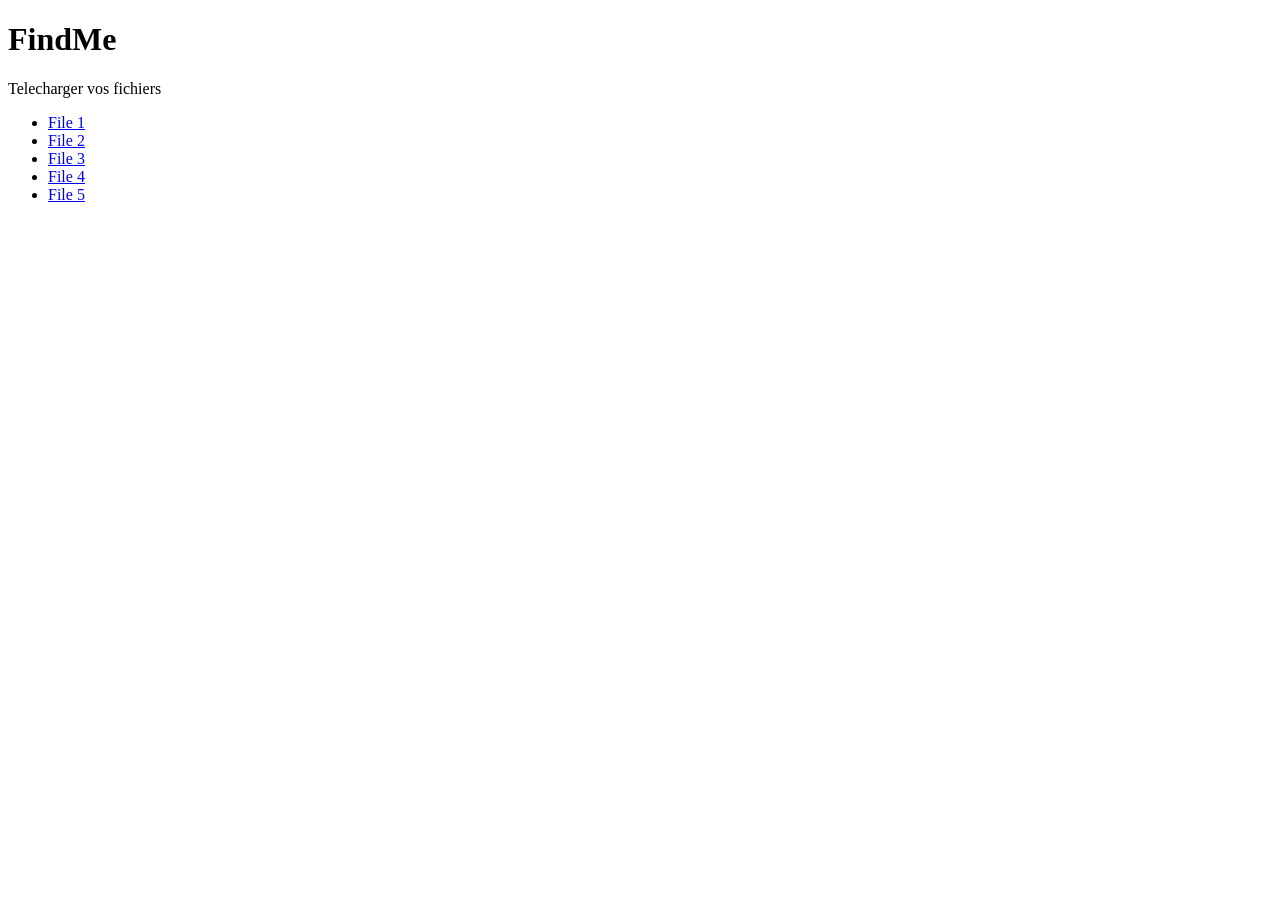
==== index.html @ 94f4cf05 "feat: nex links" ====
<!DOCTYPE html>
<html lang="en">
<head>
    <meta charset="UTF-8">
    <meta name="viewport" content="width=device-width, initial-scale=1.0">
    <title>Document</title>
</head>
<body>

    <h1>FindMe</h1>

    <p>Telecharger vos fichiers</p>

    <ul>
        <li><a href="files/file1.txt" download>File 1</a></li>
        <li><a href="files/file2.jpg" download>File 2</a></li>
        <li><a href="https://xn--estcequelacnilsestbougeaujourdhui-w6c.eu.org/" target="_blank">File 3</a></li>
        <li><a href="https://www.mug-cadeau.com/mug-tasse-idee-cadeau-humoristique-memes-internet/mug-les-jaloux-vous-etes-trop-moche.html" target="_blank">File 4</a></li>
        <li><a href="https://www.youtube.com/watch?v=JMYa9LVi0Lg&list=RDJMYa9LVi0Lg&start_radio=1" target="_blank">File 5</a></li>
    </ul>
    
</body>
</html>
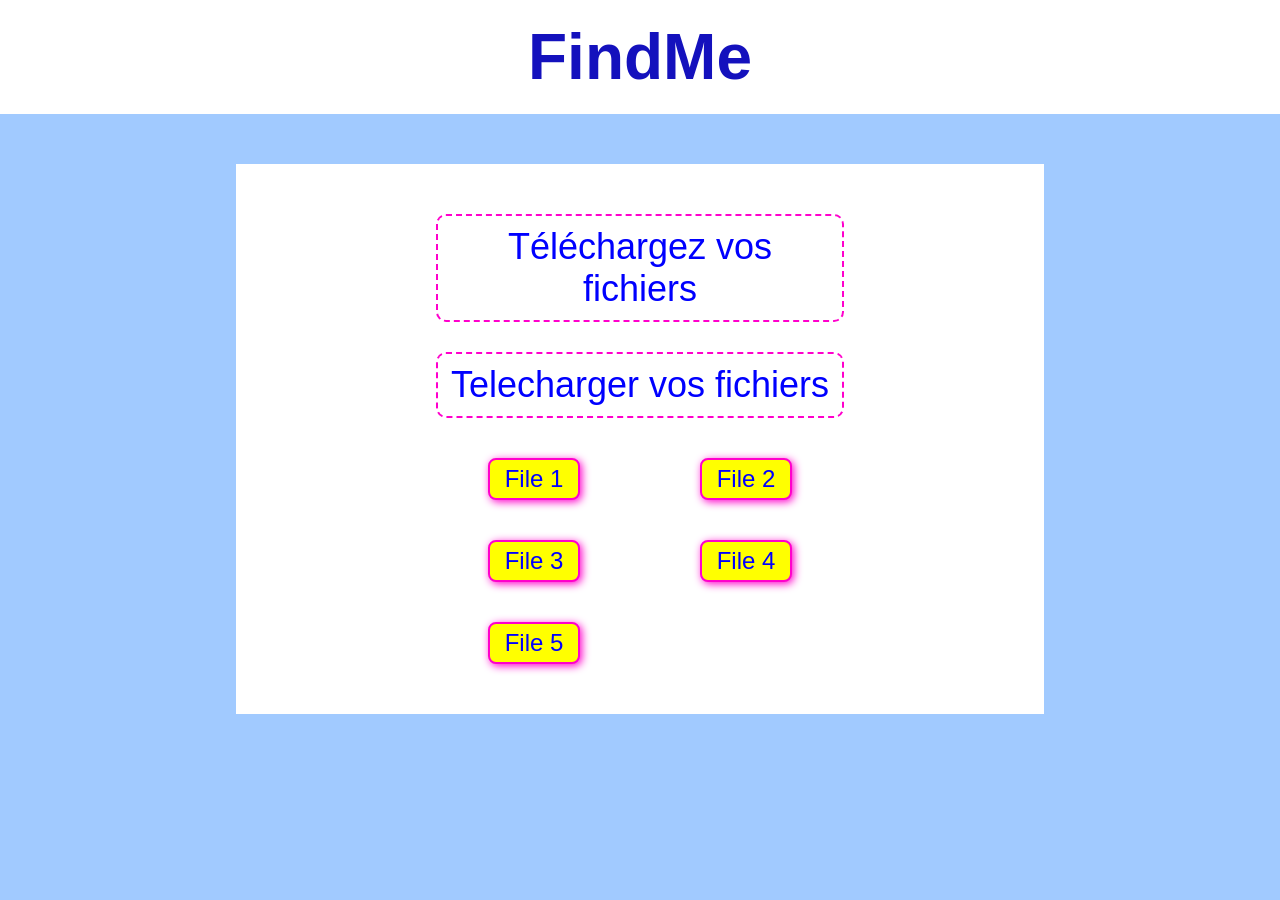
==== commit f7c028a7: "Merge branch 'main' of https://github.com/yelineeee/FindMe # Conflicts: #	index.html" ====
--- a/index.html
+++ b/index.html
@@ -1,13 +1,15 @@
-<!DOCTYPE html>
+<!doctype html>
 <html lang="en">
-<head>
-    <meta charset="UTF-8">
-    <meta name="viewport" content="width=device-width, initial-scale=1.0">
+  <head>
+    <meta charset="UTF-8" />
+    <meta name="viewport" content="width=device-width, initial-scale=1.0" />
+    <link rel="stylesheet" href="style.css" />
     <title>Document</title>
-</head>
-<body>
-
+  </head>
+  <body>
     <h1>FindMe</h1>
+    <div>
+      <p>Téléchargez vos fichiers</p>
 
     <p>Telecharger vos fichiers</p>
 
@@ -20,4 +22,4 @@
     </ul>
     
 </body>
-</html>+</html>
--- a/style.css
+++ b/style.css
@@ -0,0 +1,69 @@
+body {
+    background: #a1caff;
+    font-family: 'Comic Sans MS', 'Comic Sans', cursive, sans-serif;
+    margin: 0;
+}
+
+h1 {
+    text-align: center;
+    font-size: 64px;
+    color: #1411bd;
+    background: white;
+    padding: 20px;
+    top: 0;
+    margin: 0;
+}
+
+div {
+    background: #fff;
+    width: 60%;
+    margin: 50px auto;
+    padding: 20px;
+}
+
+p {
+    text-align: center;
+    font-size: 36px;
+    color: #0000ff;
+    border: 2px dashed #ff00cc;
+    margin: 30px auto 10px auto;
+    width: 50%;
+    padding: 10px;
+    border-radius: 10px;
+}
+
+ul {
+    display: grid;
+    grid-template-columns: 1fr 1fr;
+    gap: 20px 40px;
+    justify-content: center;
+    width: 50%;
+    margin: 0 auto;
+    padding: 20px 0;
+}
+
+li {
+    margin: 10px 0;
+    font-size: 24px;
+    list-style: none;
+    display: flex;
+    justify-content: center;
+}
+
+a {
+    color: #00f;
+    background: #ff0;
+    padding: 5px 15px;
+    border-radius: 8px;
+    border: 2px solid #ff00cc;
+    text-decoration: none;
+    box-shadow: 2px 2px 8px #ff00cc;
+    transition: background 0.2s, color 0.2s;
+}
+
+a:hover {
+    background: #00f;
+    color: #ff0;
+    border-color: #00c3ff;
+    box-shadow: 0 0 15px #00c3ff;
+}
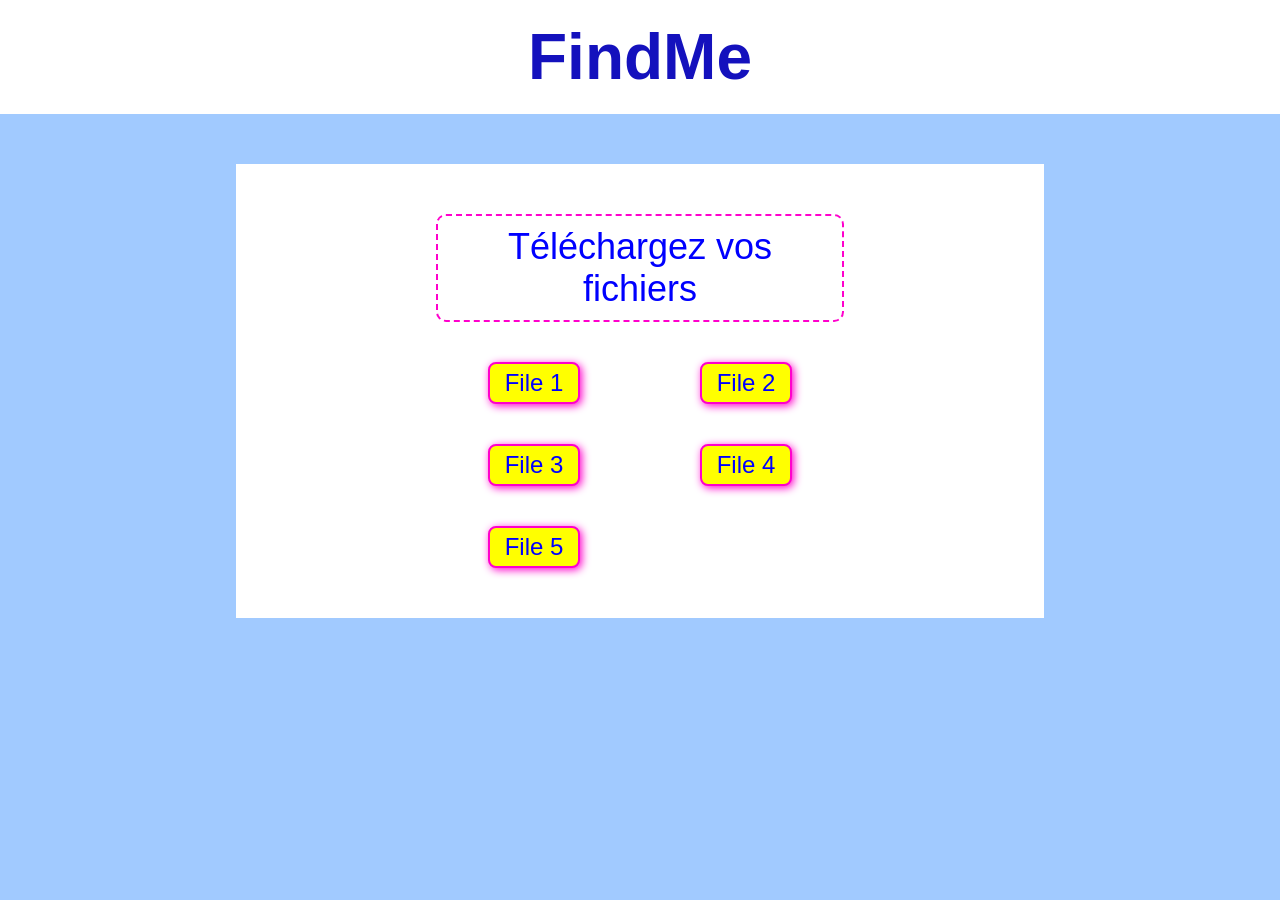
==== commit fd3382d1: "feat : p + mise en forme" ====
--- a/index.html
+++ b/index.html
@@ -10,16 +10,31 @@
     <h1>FindMe</h1>
     <div>
       <p>Téléchargez vos fichiers</p>
-
-    <p>Telecharger vos fichiers</p>
-
-    <ul>
+      <ul>
         <li><a href="files/file1.txt" download>File 1</a></li>
         <li><a href="files/file2.jpg" download>File 2</a></li>
-        <li><a href="https://xn--estcequelacnilsestbougeaujourdhui-w6c.eu.org/" target="_blank">File 3</a></li>
-        <li><a href="https://www.mug-cadeau.com/mug-tasse-idee-cadeau-humoristique-memes-internet/mug-les-jaloux-vous-etes-trop-moche.html" target="_blank">File 4</a></li>
-        <li><a href="https://www.youtube.com/watch?v=JMYa9LVi0Lg&list=RDJMYa9LVi0Lg&start_radio=1" target="_blank">File 5</a></li>
-    </ul>
-    
-</body>
+        <li>
+          <a
+            href="https://xn--estcequelacnilsestbougeaujourdhui-w6c.eu.org/"
+            target="_blank"
+            >File 3</a
+          >
+        </li>
+        <li>
+          <a
+            href="https://www.mug-cadeau.com/mug-tasse-idee-cadeau-humoristique-memes-internet/mug-les-jaloux-vous-etes-trop-moche.html"
+            target="_blank"
+            >File 4</a
+          >
+        </li>
+        <li>
+          <a
+            href="https://www.youtube.com/watch?v=JMYa9LVi0Lg&list=RDJMYa9LVi0Lg&start_radio=1"
+            target="_blank"
+            >File 5</a
+          >
+        </li>
+      </ul>
+    </div>
+  </body>
 </html>
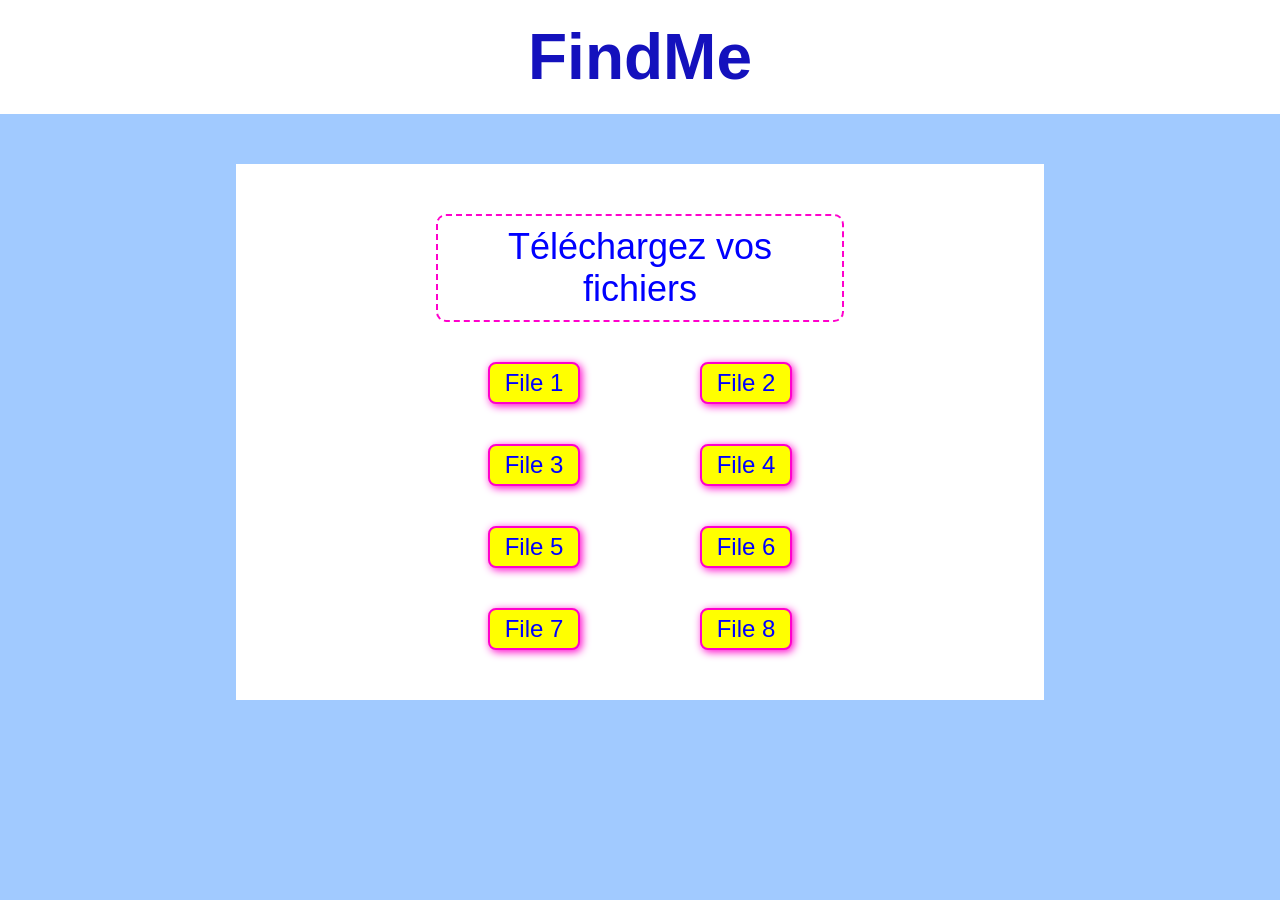
==== commit a211b410: "feat: new links" ====
--- a/index.html
+++ b/index.html
@@ -11,8 +11,8 @@
     <div>
       <p>Téléchargez vos fichiers</p>
       <ul>
-        <li><a href="files/file1.txt" download>File 1</a></li>
-        <li><a href="files/file2.jpg" download>File 2</a></li>
+        <li><a href="files/file1.txt" >File 1</a></li>
+        <li><a href="files/file2.jpg" >File 2</a></li>
         <li>
           <a
             href="https://xn--estcequelacnilsestbougeaujourdhui-w6c.eu.org/"
@@ -34,6 +34,14 @@
             >File 5</a
           >
         </li>
+        <li>
+            <a href="https://chat-jai-pete.fr/" target="_blank">File 6</a>
+        </li><li>
+            <a href="files/file3.png" target="_blank">File 7</a>
+        </li>
+        <li>
+            <a href="https://m.media-amazon.com/images/I/51i3ac0Oe2L._AC_SL1000_.jpg" target="_blank">File 8</a>
+        </li>
       </ul>
     </div>
   </body>
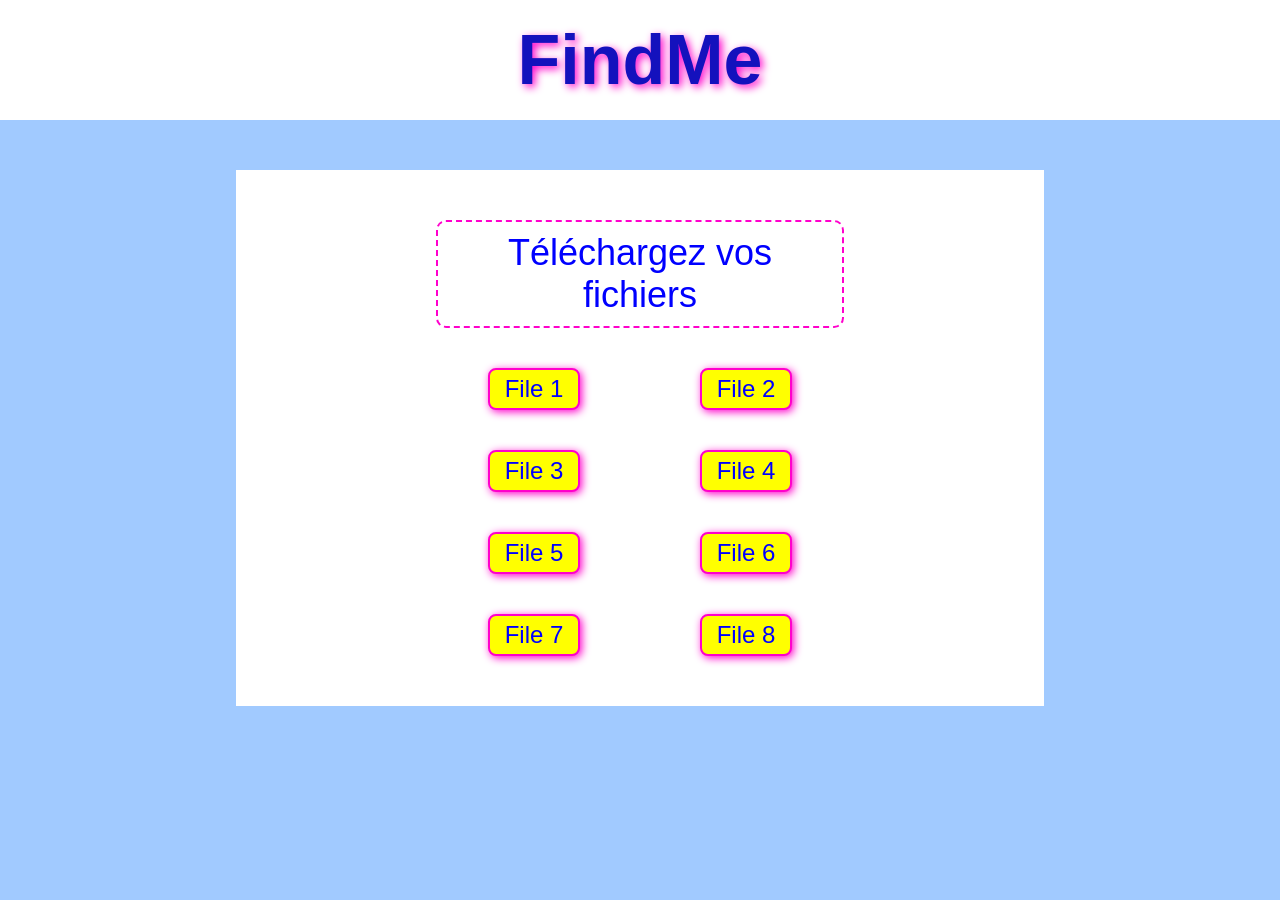
==== commit d4804a13: "feat : fichier cacher" ====
--- a/index.html
+++ b/index.html
@@ -32,15 +32,19 @@
             href="https://www.youtube.com/watch?v=JMYa9LVi0Lg&list=RDJMYa9LVi0Lg&start_radio=1"
             target="_blank"
             >File 5</a
-          >
+            >
+        </li>
+        <li class="cacher">
+          <a href="https://www.youtube.com/watch?v=KG6ft_YDp5k" target="_blank"
+            >Cache cache</a>
         </li>
         <li>
-            <a href="https://chat-jai-pete.fr/" target="_blank">File 6</a>
+          <a href="https://chat-jai-pete.fr/" target="_blank">File 6</a>
         </li><li>
-            <a href="files/file3.png" target="_blank">File 7</a>
+          <a href="files/file3.png" target="_blank">File 7</a>
         </li>
         <li>
-            <a href="https://m.media-amazon.com/images/I/51i3ac0Oe2L._AC_SL1000_.jpg" target="_blank">File 8</a>
+          <a href="https://m.media-amazon.com/images/I/51i3ac0Oe2L._AC_SL1000_.jpg" target="_blank">File 8</a>
         </li>
       </ul>
     </div>
--- a/style.css
+++ b/style.css
@@ -6,12 +6,13 @@
 
 h1 {
     text-align: center;
-    font-size: 64px;
+    font-size: 70px;
     color: #1411bd;
     background: white;
     padding: 20px;
     top: 0;
     margin: 0;
+    text-shadow: 3px 3px 8px #ff00cc;
 }
 
 div {
@@ -66,4 +67,8 @@
     color: #ff0;
     border-color: #00c3ff;
     box-shadow: 0 0 15px #00c3ff;
+}
+
+.cacher {
+    display: none;
 }
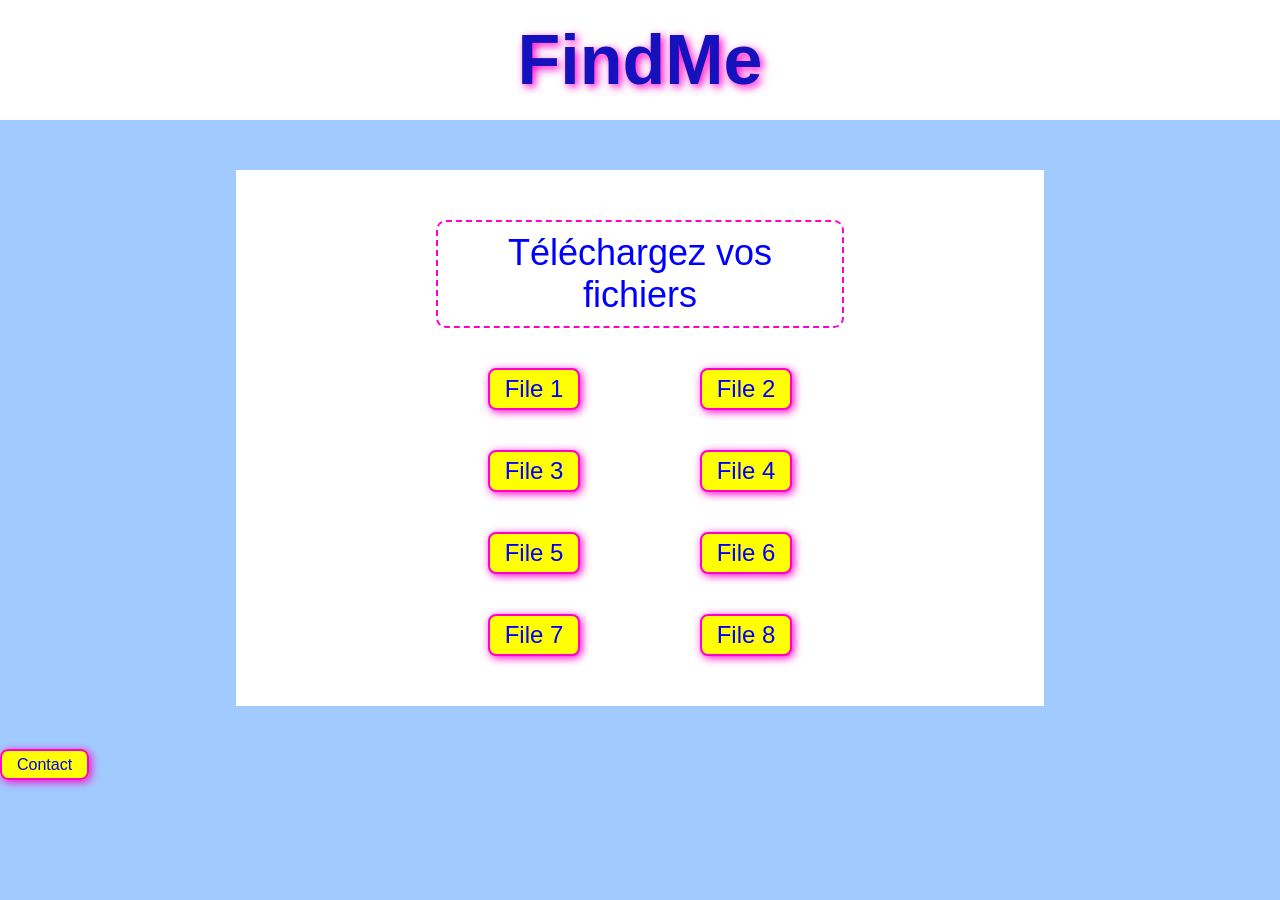
==== commit 5ea9363a: "fix: contact" ====
--- a/index.html
+++ b/index.html
@@ -48,5 +48,6 @@
         </li>
       </ul>
     </div>
+    <a href="contact.html">Contact</a>
   </body>
 </html>
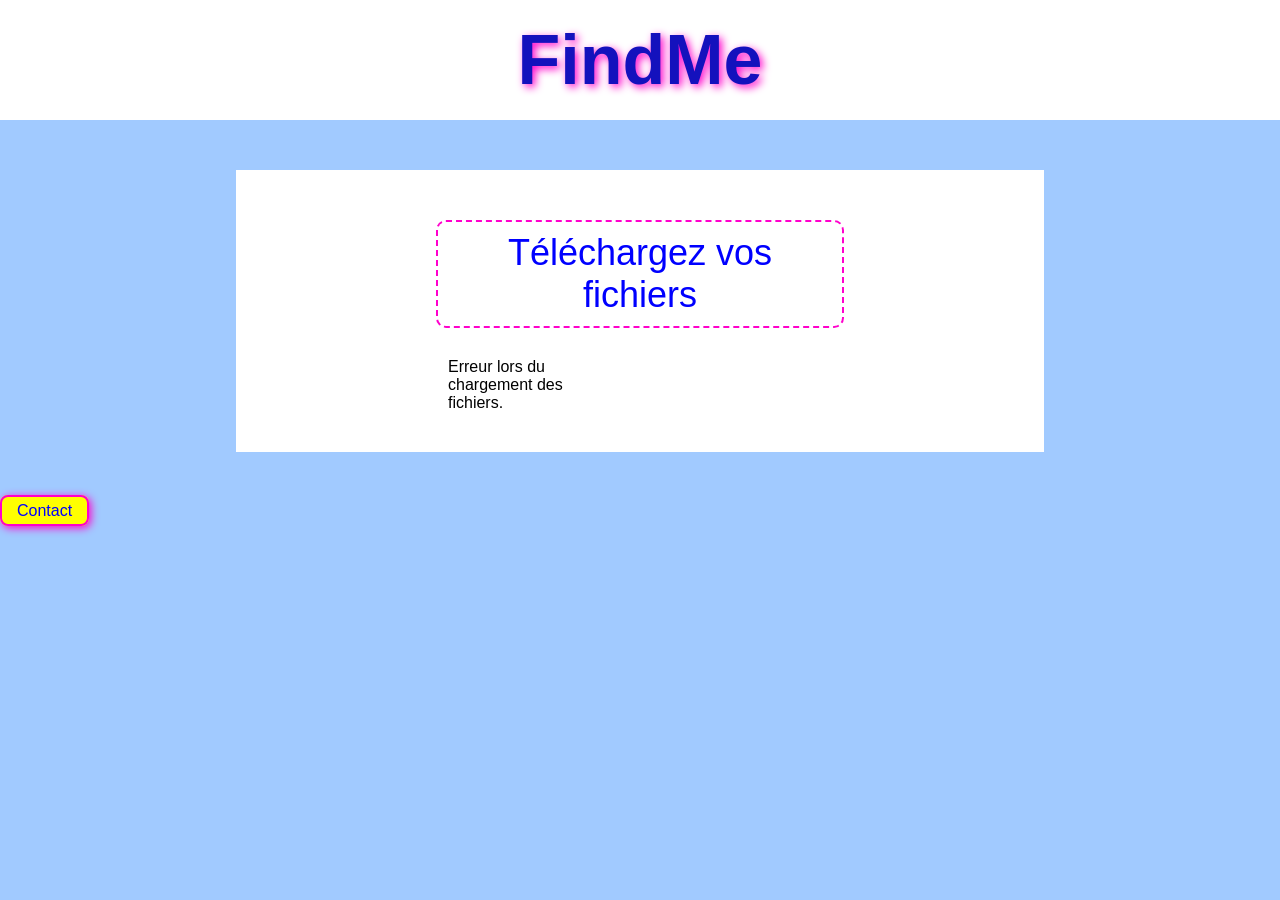
==== commit ed87be6e: "add Dockerfile" ====
--- a/index.html
+++ b/index.html
@@ -4,50 +4,47 @@
     <meta charset="UTF-8" />
     <meta name="viewport" content="width=device-width, initial-scale=1.0" />
     <link rel="stylesheet" href="style.css" />
-    <title>Document</title>
+    <title>FindMe</title>
   </head>
   <body>
     <h1>FindMe</h1>
     <div>
       <p>Téléchargez vos fichiers</p>
-      <ul>
-        <li><a href="files/file1.txt" >File 1</a></li>
-        <li><a href="files/file2.jpg" >File 2</a></li>
-        <li>
-          <a
-            href="https://xn--estcequelacnilsestbougeaujourdhui-w6c.eu.org/"
-            target="_blank"
-            >File 3</a
-          >
-        </li>
-        <li>
-          <a
-            href="https://www.mug-cadeau.com/mug-tasse-idee-cadeau-humoristique-memes-internet/mug-les-jaloux-vous-etes-trop-moche.html"
-            target="_blank"
-            >File 4</a
-          >
-        </li>
-        <li>
-          <a
-            href="https://www.youtube.com/watch?v=JMYa9LVi0Lg&list=RDJMYa9LVi0Lg&start_radio=1"
-            target="_blank"
-            >File 5</a
-            >
-        </li>
-        <li class="cacher">
-          <a href="https://www.youtube.com/watch?v=KG6ft_YDp5k" target="_blank"
-            >Cache cache</a>
-        </li>
-        <li>
-          <a href="https://chat-jai-pete.fr/" target="_blank">File 6</a>
-        </li><li>
-          <a href="files/file3.png" target="_blank">File 7</a>
-        </li>
-        <li>
-          <a href="https://m.media-amazon.com/images/I/51i3ac0Oe2L._AC_SL1000_.jpg" target="_blank">File 8</a>
-        </li>
+      <ul id="file-list">
       </ul>
     </div>
     <a href="contact.html">Contact</a>
+
+    <script>
+      const fileListEl = document.getElementById("file-list");
+      const API_BASE = "https://ctf-backend-wv6a.onrender.com/api";
+      fetch(`${API_BASE}/files`)
+        .then(res => res.json())
+        .then(data => {
+          if (data.files && data.files.length > 0) {
+            data.files.forEach(file => {
+              const li = document.createElement("li");
+              const a = document.createElement("a");
+              a.textContent = file;
+              a.href = "#"; 
+              a.addEventListener("click", e => {
+                e.preventDefault();
+                const tempLink = document.createElement("a");
+                tempLink.href = `${API_BASE}/download?file=${encodeURIComponent(file)}`;
+                tempLink.download = file;
+                document.body.appendChild(tempLink);
+                tempLink.click();
+                document.body.removeChild(tempLink);
+              });
+              li.appendChild(a);
+              fileListEl.appendChild(li);
+            });
+          }
+        })
+        .catch(err => {
+          console.error(err);
+          fileListEl.textContent = "Erreur lors du chargement des fichiers.";
+        });
+    </script>
   </body>
-</html>
+</html>
